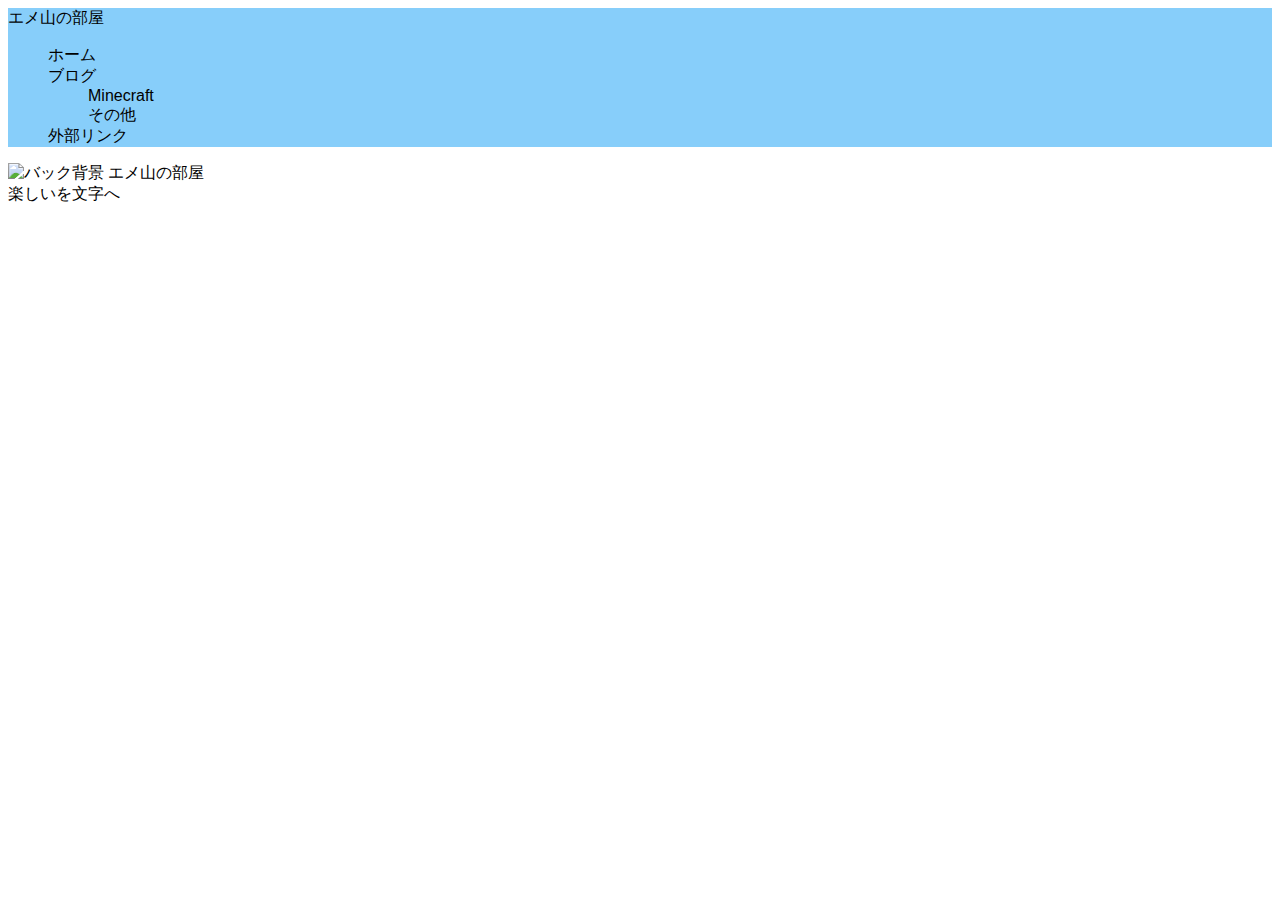
==== index.html @ 2cbea2fb "0.1" ====
<!DOCTYPE html>
<html lang="jp">
<head>
    <meta charset="UTF-8">
    <meta http-equiv="X-UA-Compatible" content="IE=edge">
    <meta name="viewport" content="width=device-width, initial-scale=1.0">
    <link rel="stylesheet" href="index.css">
    <title>エメ山の部屋</title>
</head>
<body>
<header>
    <span>エメ山の部屋</span>
    <ul>
        <li>ホーム</li>
        <li>ブログ</li>
        <ul>
        <li class="hide">Minecraft</li>
        <li class="hide">その他</li>
        </ul>
        <li>外部リンク</li>
    </ul>
    <script type="text/javascript">
        console.log("JavaScriptを実行しています");
    </script>
</header>    
<div class="main">
<div class="main-top">
    <img src="img/マイクラ背景.png" alt="バック背景" width="600" height="300">
    <span>エメ山の部屋</span>
</div>
<div class="main-frame">
    <span>楽しいを文字へ</span>
</div>

</div>
<footer></footer>






</body>
</html>
---- index.css ----
html{
    font-family:'Franklin Gothic Medium', 'Arial Narrow', Arial, sans-serif,"メイリオ";
}

header {
    background-color: lightskyblue;
}

header li {
    list-style: none;
}

.hide {
    hide;
}
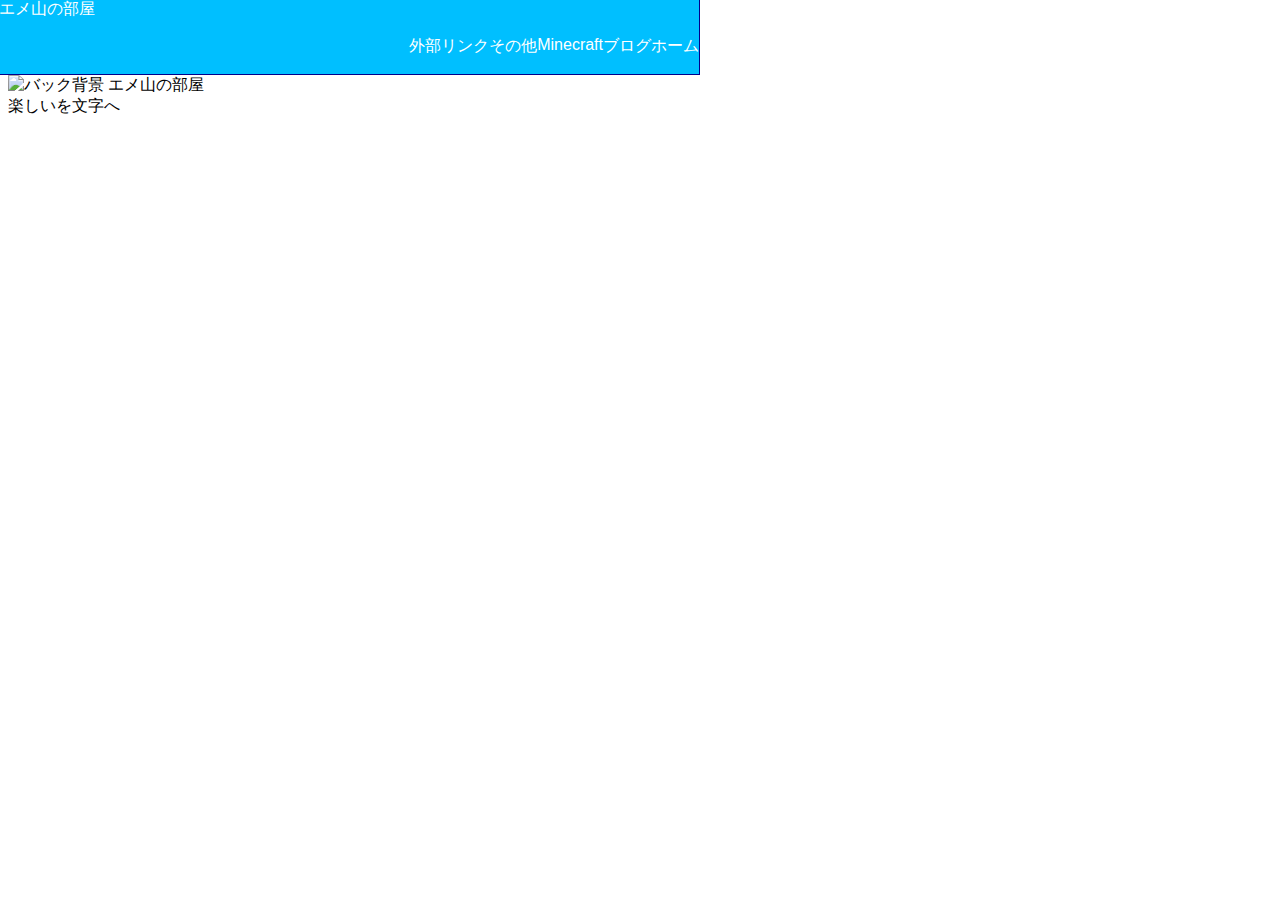
==== commit c905d673: "v0.2" ====
--- a/index.html
+++ b/index.html
@@ -9,7 +9,7 @@
 </head>
 <body>
 <header>
-    <span>エメ山の部屋</span>
+    <span class="header-logo">エメ山の部屋</span>
     <ul>
         <li>ホーム</li>
         <li>ブログ</li>
@@ -19,10 +19,7 @@
         </ul>
         <li>外部リンク</li>
     </ul>
-    <script type="text/javascript">
-        console.log("JavaScriptを実行しています");
-    </script>
-</header>    
+</header>        
 <div class="main">
 <div class="main-top">
     <img src="img/マイクラ背景.png" alt="バック背景" width="600" height="300">
@@ -34,11 +31,5 @@
 
 </div>
 <footer></footer>
-
-
-
-
-
-
 </body>
 </html>--- a/index.css
+++ b/index.css
@@ -3,13 +3,27 @@
 }
 
 header {
-    background-color: lightskyblue;
+    background-color:deepskyblue;
+    width: 700px;
+    height: 75px;
+    margin-left: -10px;
+    margin-top: -10px;
+    color: #fff;
+    border: 1px solid darkblue;
 }
 
 header li {
     list-style: none;
+    float: right;
+    
 }
 
-.hide {
-    hide;
+span .header-logo{
+    width: 100px;
+    padding-left: 0px;
+    padding-top: 0px;
+    margin-top: 15px;
+    display: inline-block;
+    margin-left: 15px;
+    font-size:50px;
 }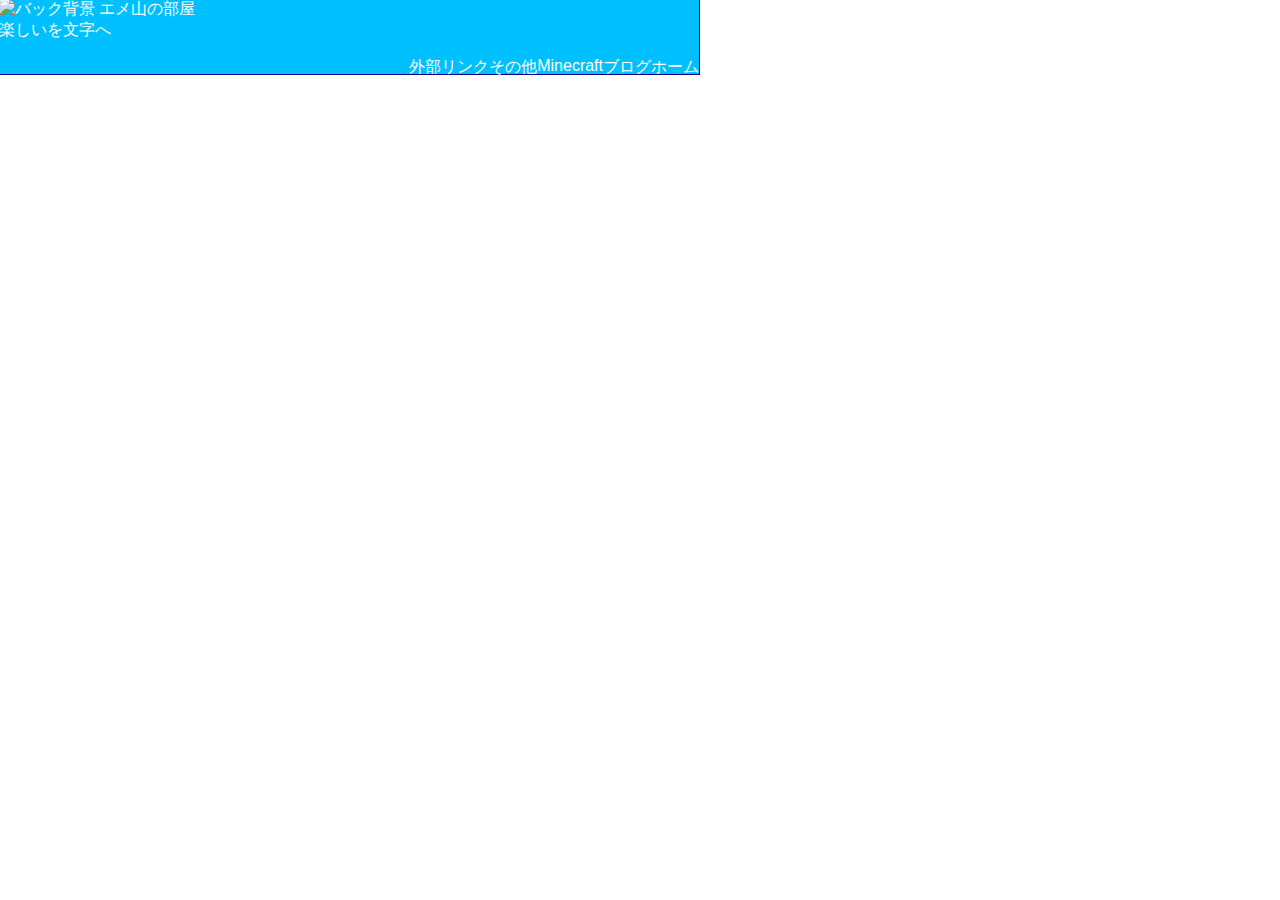
==== commit 0eaaea8f: "0.2" ====
--- a/index.html
+++ b/index.html
@@ -9,7 +9,14 @@
 </head>
 <body>
 <header>
-    <span class="header-logo">エメ山の部屋</span>
+        
+    <div class="main-top">
+        <img src="img/マイクラ背景.png" alt="バック背景" width="600" height="300">
+        <span>エメ山の部屋</span>
+    </div>
+    <div class="main-frame">
+        <span>楽しいを文字へ</span>
+    </div>
     <ul>
         <li>ホーム</li>
         <li>ブログ</li>
@@ -21,13 +28,6 @@
     </ul>
 </header>        
 <div class="main">
-<div class="main-top">
-    <img src="img/マイクラ背景.png" alt="バック背景" width="600" height="300">
-    <span>エメ山の部屋</span>
-</div>
-<div class="main-frame">
-    <span>楽しいを文字へ</span>
-</div>
 
 </div>
 <footer></footer>
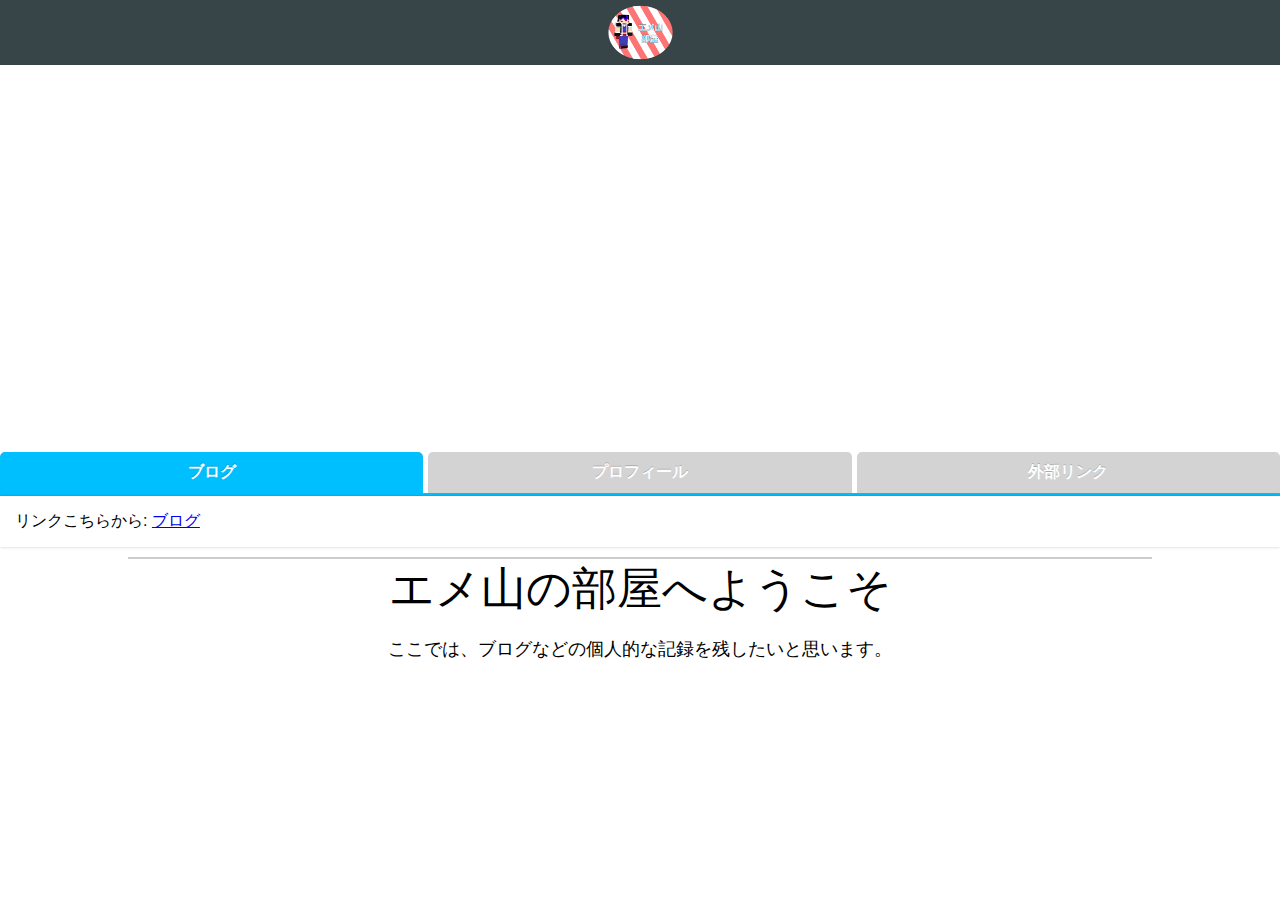
==== commit 40defb66: "v0.4" ====
--- a/index.html
+++ b/index.html
@@ -8,28 +8,35 @@
     <title>エメ山の部屋</title>
 </head>
 <body>
-<header>
+    <header>
+        <div class="top-logo"><a href="/index.html"><img src="img/eme-logo.png" alt="エメ山の部屋"></a></div>     
+    </header>        
+    <div class="main">
+        <div class="main-top">
+            <h1>楽しいを文字へ</h1>
+        </div>
+        <div class="tab-wrap">
+        <input id="TAB-01" type="radio" name="TAB" class="tab-switch" checked="checked" /><label class="tab-label" for="TAB-01">ブログ</label>
+        <div class="tab-content">
+            リンクこちらから: <a href="web/blog/">ブログ</a>
+        </div>
+        <input id="TAB-02" type="radio" name="TAB" class="tab-switch" /><label class="tab-label" for="TAB-02">プロフィール</label>
+        <div class="tab-content">
+            リンクこちらから: <a href="web/profile/">プロフィール</a>
+        </div>
+        <input id="TAB-03" type="radio" name="TAB" class="tab-switch" /><label class="tab-label" for="TAB-03">外部リンク</label>
+        <div class="tab-content">
+            リンクこちらから: <a href="web/external-link/">外部リンク</a>
+        </div>
         
-    <div class="main-top">
-        <img src="img/マイクラ背景.png" alt="バック背景" width="600" height="300">
-        <span>エメ山の部屋</span>
+        <div class="main-message">
+            エメ山の部屋へようこそ
+            <p>ここでは、ブログなどの個人的な記録を残したいと思います。</p>
+        </div>
+
     </div>
-    <div class="main-frame">
-        <span>楽しいを文字へ</span>
-    </div>
-    <ul>
-        <li>ホーム</li>
-        <li>ブログ</li>
-        <ul>
-        <li class="hide">Minecraft</li>
-        <li class="hide">その他</li>
-        </ul>
-        <li>外部リンク</li>
-    </ul>
-</header>        
-<div class="main">
-
-</div>
-<footer></footer>
+    <footer>
+        <div class=""></div>
+    </footer>
 </body>
 </html>--- a/index.css
+++ b/index.css
@@ -2,28 +2,95 @@
     font-family:'Franklin Gothic Medium', 'Arial Narrow', Arial, sans-serif,"メイリオ";
 }
 
-header {
-    background-color:deepskyblue;
-    width: 700px;
-    height: 75px;
-    margin-left: -10px;
-    margin-top: -10px;
-    color: #fff;
-    border: 1px solid darkblue;
+body {
+    margin: 0px;
 }
 
-header li {
-    list-style: none;
-    float: right;
-    
+header  {
+    height: 65px;
+    width: 100%;
+    background-color: rgba(34, 49, 52, 0.9);
+    top: 0;
+    z-index: 10;
 }
 
-span .header-logo{
-    width: 100px;
-    padding-left: 0px;
-    padding-top: 0px;
-    margin-top: 15px;
-    display: inline-block;
-    margin-left: 15px;
-    font-size:50px;
-}+.main-top {
+    padding: 180px 0 100px 0;
+    background-image: url(../img/マイクラ背景.png);
+    background-size: cover;
+    color: white;
+    text-align: center;
+}
+
+.top-logo img{
+    width: 65px; height: 10%;
+    display: block;
+	margin:auto;
+}
+
+.tab-wrap {
+    display: flex;
+    flex-wrap: wrap;
+    margin:20px 0;
+  }
+  .tab-wrap:after {
+    content: '';
+    width: 100%;
+    height: 3px;
+    background: DeepSkyBlue;
+    display: block;
+    order: -1;
+  }
+  .tab-label {
+    color: White;
+    background: LightGray;
+    font-weight: bold;
+    text-shadow: 0 -1px 0 rgba(0,0,0,.2);
+    white-space: nowrap;
+    text-align: center;
+    padding: 10px .5em;
+    order: -1;
+    position: relative;
+    z-index: 1;
+    cursor: pointer;
+    border-radius: 5px 5px 0 0;
+    flex: 1;
+  }
+  .tab-label:not(:last-of-type) {
+    margin-right: 5px;
+  }
+  .tab-content {
+    width: 100%;
+    height: 0;
+    overflow: hidden;
+    opacity: 0;
+  }
+  /* アクティブなタブ */
+  .tab-switch:checked+.tab-label {
+    background: DeepSkyBlue;
+  }
+  .tab-switch:checked+.tab-label+.tab-content {
+    height: auto;
+    overflow: auto;
+    padding: 15px;
+    opacity: 1;
+    transition: .5s opacity;
+    box-shadow: 0 0 3px rgba(0,0,0,.2);
+  }
+  /* ラジオボタン非表示 */
+  .tab-switch {
+    display: none;
+  }
+
+.main-message {
+  border-top: 2px solid rgba(0,0,0,.2);
+  margin: 10px auto;
+  width:80%;
+  font-size:45px;
+  text-align: center;
+}
+
+.main-message p {
+  font-size: 18px;
+}
+
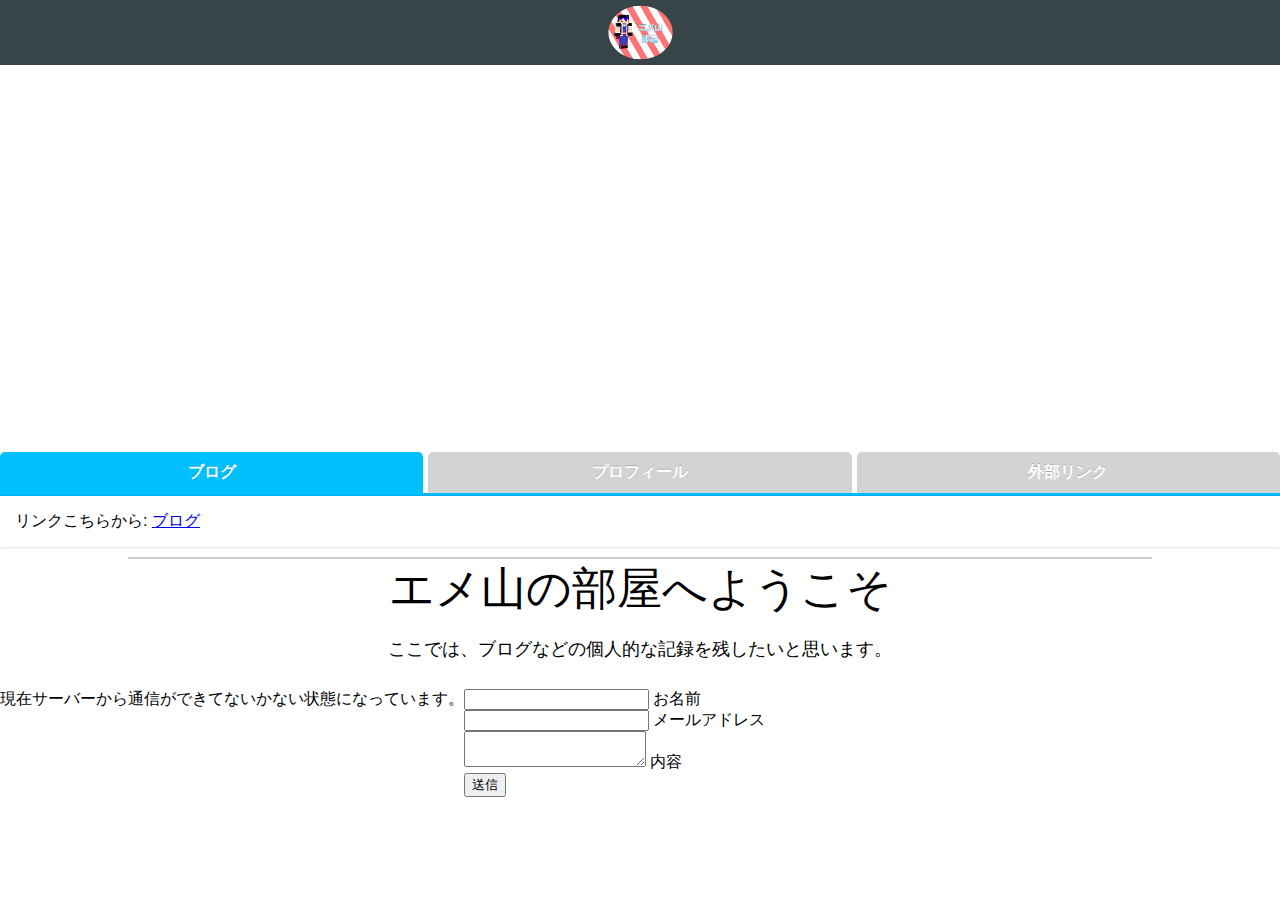
==== commit ec07c661: "add from" ====
--- a/index.html
+++ b/index.html
@@ -33,10 +33,25 @@
             エメ山の部屋へようこそ
             <p>ここでは、ブログなどの個人的な記録を残したいと思います。</p>
         </div>
-
+        <div class="bolg-pickup">現在サーバーから通信ができてないかない状態になっています。</div>
+        <form action="https://docs.google.com/forms/d/e/1FAIpQLScQfE7kveoWpccI7DVWAFVGOKWLfHoPmue85bdyUjC-kLZA-g/viewform?usp=sf_link" data-aos="zoom-in" data-aos-duration="1500" class="aos-init aos-animate">
+            <div class="input-field">
+                <input id="name" type="text" name="entry.666243917" class="validate">
+                <label for="name">お名前</label>
+            </div>
+            <div class="input-field">
+                <input id="email" type="text" name="entry.795458897" class="validate">
+                <label for="email">メールアドレス</label>
+            </div>
+            <div class="input-field">
+                <textarea id="message" name="entry.1271430488" class="materialize-textarea"></textarea>
+                <label for="message">内容</label>
+            </div>
+            <button type="submit" name="button" class="btn blue-grey lighten-4 teal-text blue-grey-text waves-effect">送信</button>
+        </form>
     </div>
     <footer>
-        <div class=""></div>
+        
     </footer>
 </body>
 </html>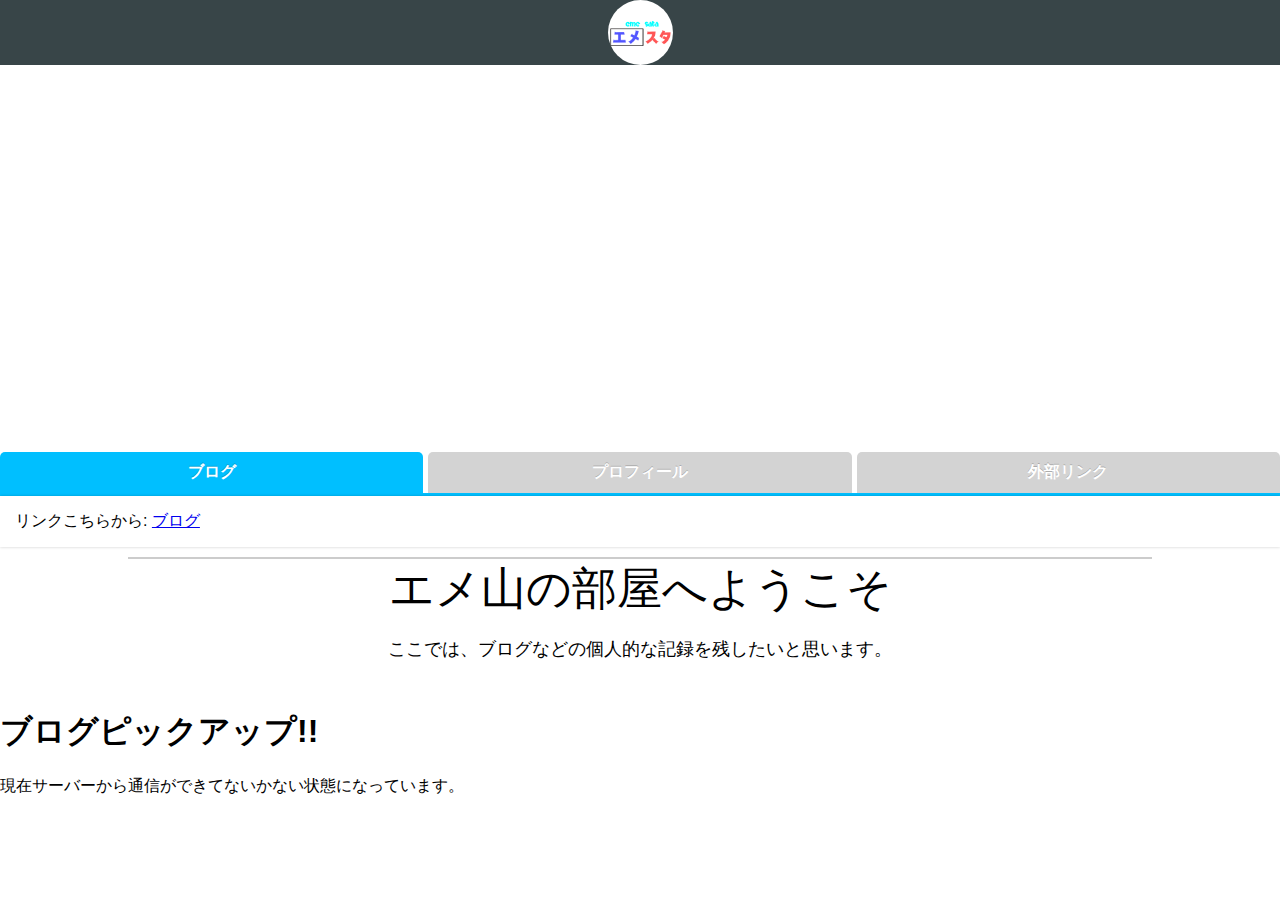
==== commit 19edb970: "add blog pickup & img" ====
--- a/index.html
+++ b/index.html
@@ -9,7 +9,7 @@
 </head>
 <body>
     <header>
-        <div class="top-logo"><a href="/index.html"><img src="img/eme-logo.png" alt="エメ山の部屋"></a></div>     
+        <div class="top-logo"><a href="/index.html"><img src="img/emesata-logo.png" alt="エメ山の部屋" id="logo"></a></div>     
     </header>        
     <div class="main">
         <div class="main-top">
@@ -33,22 +33,10 @@
             エメ山の部屋へようこそ
             <p>ここでは、ブログなどの個人的な記録を残したいと思います。</p>
         </div>
-        <div class="bolg-pickup">現在サーバーから通信ができてないかない状態になっています。</div>
-        <form action="https://docs.google.com/forms/d/e/1FAIpQLScQfE7kveoWpccI7DVWAFVGOKWLfHoPmue85bdyUjC-kLZA-g/viewform?usp=sf_link" data-aos="zoom-in" data-aos-duration="1500" class="aos-init aos-animate">
-            <div class="input-field">
-                <input id="name" type="text" name="entry.666243917" class="validate">
-                <label for="name">お名前</label>
-            </div>
-            <div class="input-field">
-                <input id="email" type="text" name="entry.795458897" class="validate">
-                <label for="email">メールアドレス</label>
-            </div>
-            <div class="input-field">
-                <textarea id="message" name="entry.1271430488" class="materialize-textarea"></textarea>
-                <label for="message">内容</label>
-            </div>
-            <button type="submit" name="button" class="btn blue-grey lighten-4 teal-text blue-grey-text waves-effect">送信</button>
-        </form>
+        <div class="bolg-pickup">
+           <h1>ブログピックアップ!!</h1>
+           <p>現在サーバーから通信ができてないかない状態になっています。</p>
+        </div>
     </div>
     <footer>
         
--- a/index.css
+++ b/index.css
@@ -4,6 +4,7 @@
 
 body {
     margin: 0px;
+    
 }
 
 header  {
@@ -12,6 +13,10 @@
     background-color: rgba(34, 49, 52, 0.9);
     top: 0;
     z-index: 10;
+}
+
+#logo {
+  border-radius:50%;
 }
 
 .main-top {
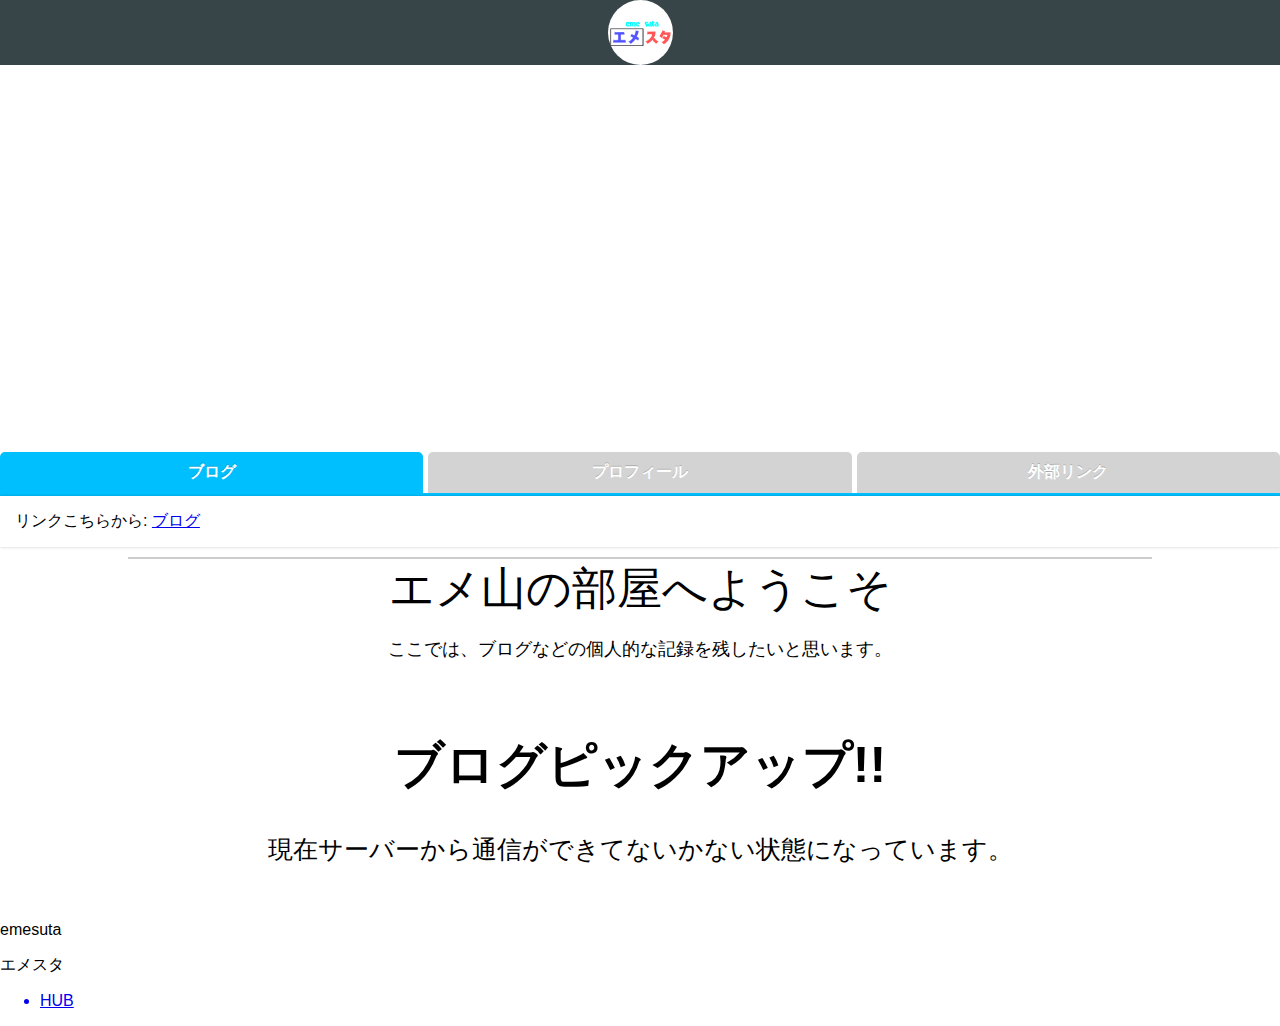
==== commit 65526b32: "ブロクピックアップ用のcssを追加した" ====
--- a/index.html
+++ b/index.html
@@ -9,7 +9,7 @@
 </head>
 <body>
     <header>
-        <div class="top-logo"><a href="/index.html"><img src="img/emesata-logo.png" alt="エメ山の部屋" id="logo"></a></div>     
+        <div class="top-logo"><a href="#"><img src="img/emesata-logo.png" alt="エメ山の部屋" id="logo"></a></div>     
     </header>        
     <div class="main">
         <div class="main-top">
@@ -39,7 +39,12 @@
         </div>
     </div>
     <footer>
-        
+        <div class="logo"><P>emesuta</P>エメスタ</div>
+        <div class="maplist">
+            <ul>
+                <a href="https://emesan-studio.cf/"><li>HUB</li></a>
+            </ul>
+        </div>
     </footer>
 </body>
 </html>--- a/index.css
+++ b/index.css
@@ -99,3 +99,9 @@
   font-size: 18px;
 }
 
+.bolg-pickup  {
+  margin: 10px auto;
+  width:100%;
+  font-size:25px;
+  text-align: center;  
+}